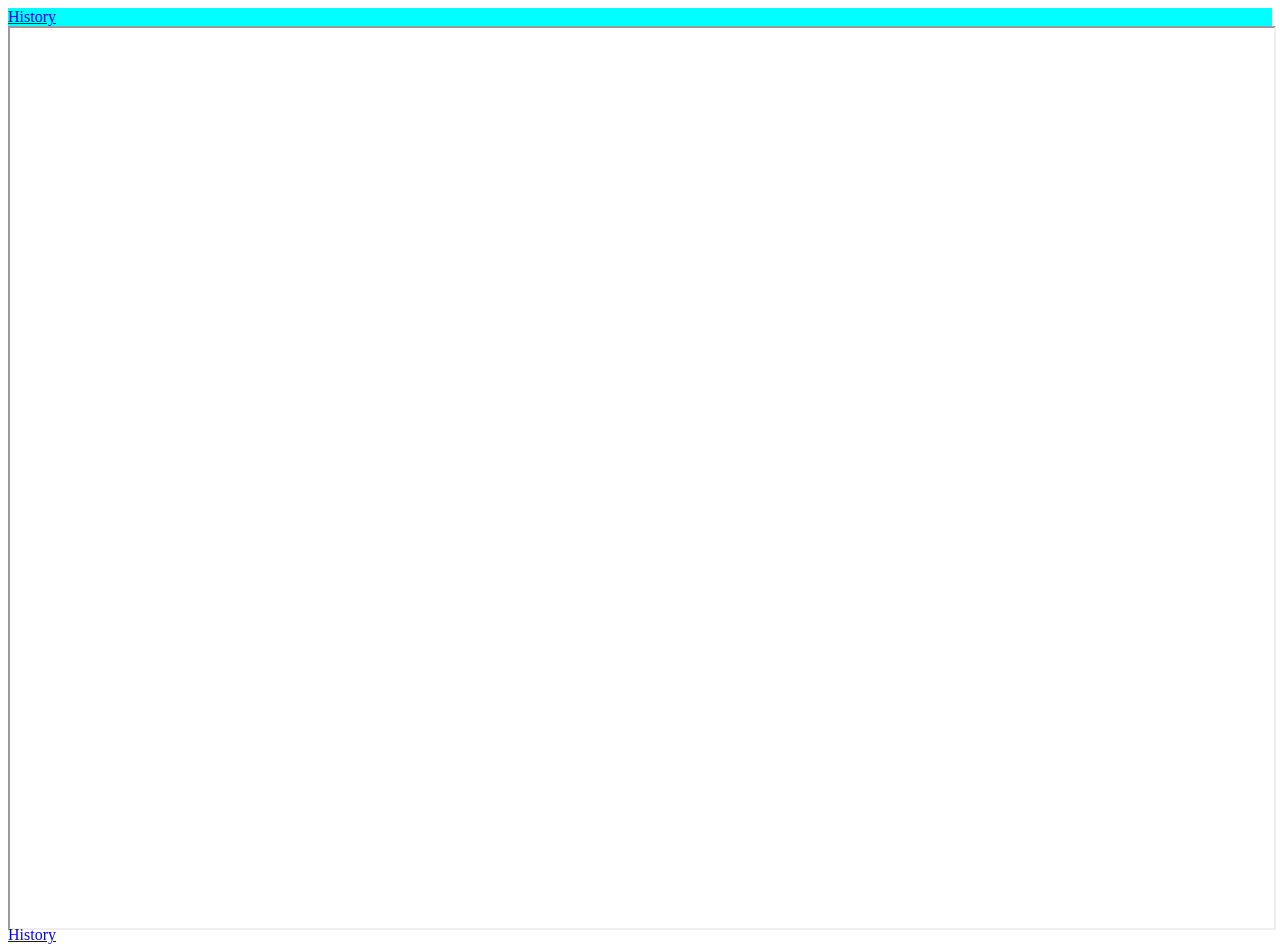
==== front_app/templates/index.html @ 0994f577 "replaced liveTemp.html with index.html. Cleaned up code" ====
<!DOCTYPE html>
<html lang="en">
<head>
    <meta charset="UTF-8">
    <link rel="stylesheet" href="index.css">
</head>




<body style="height: 100vh;">

    <!--TODO nav bar-->
    <div class ="navBar">
        <a href="/history">History</a>
    </div>


    <main style="height: 100vh;">
        <iframe width="100%" height="100%" src="https://iot.app.initialstate.com/embed/#/tiles/bkt_4x86t8kwtuzb5a"></iframe>
    </main>
    <a href="/history">History</a>
</body>
</html>
---- front_app/templates/index.css ----
.navBar{
    background-color: aqua;
}
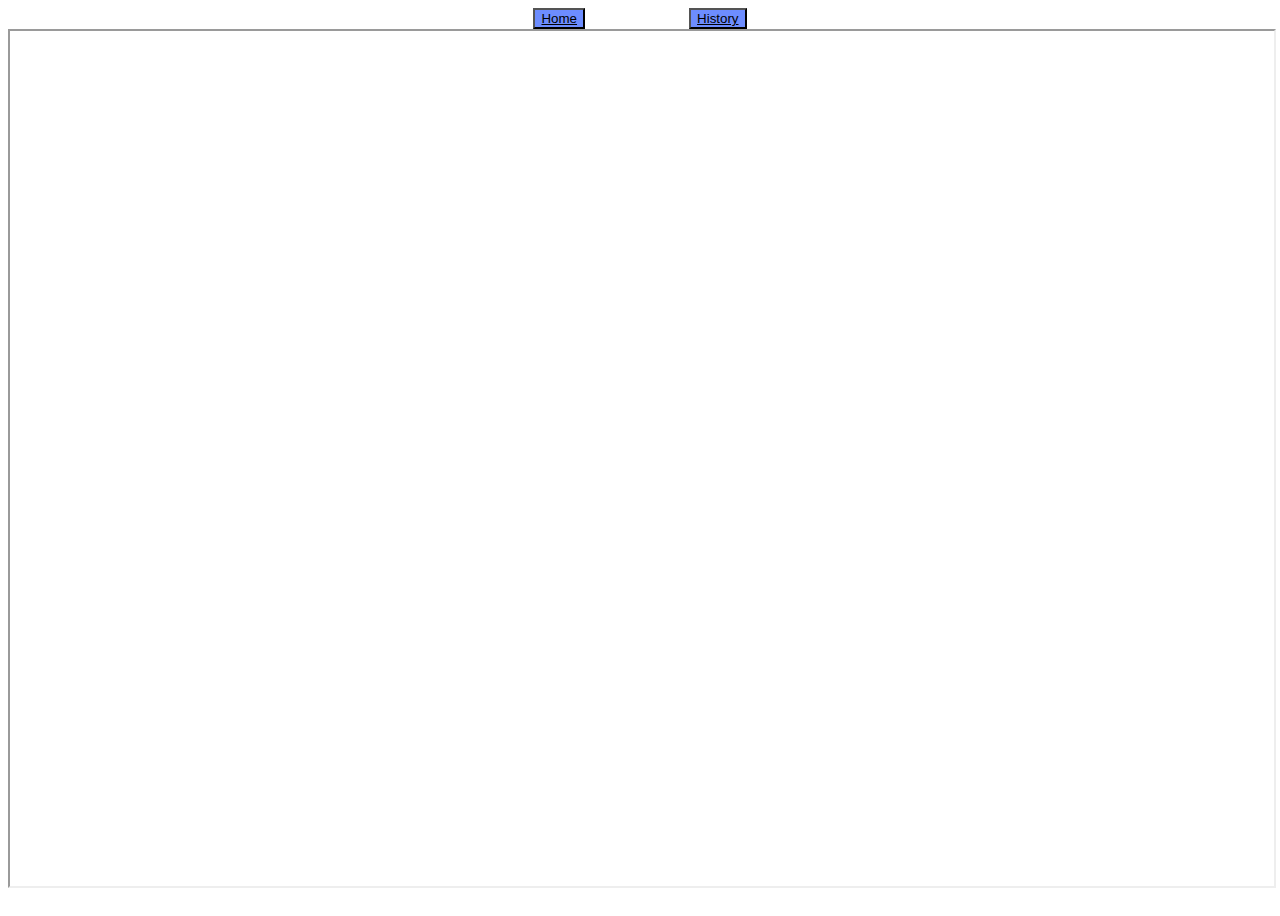
==== commit c54f53b3: "worked on nav bar" ====
--- a/front_app/templates/index.html
+++ b/front_app/templates/index.html
@@ -2,23 +2,18 @@
 <html lang="en">
 <head>
     <meta charset="UTF-8">
-    <link rel="stylesheet" href="index.css">
+    <link rel="stylesheet" type="text/css" href="../static/main.css">
 </head>
 
 
 
 
 <body style="height: 100vh;">
+  <div class="nav-bar">
+    <button class="nav-button"><a class="button-link" href="/">Home</a></button>
+    <button class="nav-button"><a class="button-link" href="/history">History</a></button>
+  </div>
 
-    <!--TODO nav bar-->
-    <div class ="navBar">
-        <a href="/history">History</a>
-    </div>
-
-
-    <main style="height: 100vh;">
-        <iframe width="100%" height="100%" src="https://iot.app.initialstate.com/embed/#/tiles/bkt_4x86t8kwtuzb5a"></iframe>
-    </main>
-    <a href="/history">History</a>
+  <iframe width="100%" height="95%" src="https://iot.app.initialstate.com/embed/#/tiles/bkt_4x86t8kwtuzb5a"></iframe>
 </body>
 </html>--- a/front_app/static/main.css
+++ b/front_app/static/main.css
@@ -0,0 +1,18 @@
+.nav-bar {
+    text-align: center;
+}
+
+.nav-button {
+    margin-left: 50px;
+    margin-right: 50px;
+    background-color: rgb(109, 141, 255);
+    color: black;
+}
+
+.nav-button:hover {
+    background-color: rgb(132, 159, 255);
+}
+
+.button-link{
+    color: black;
+}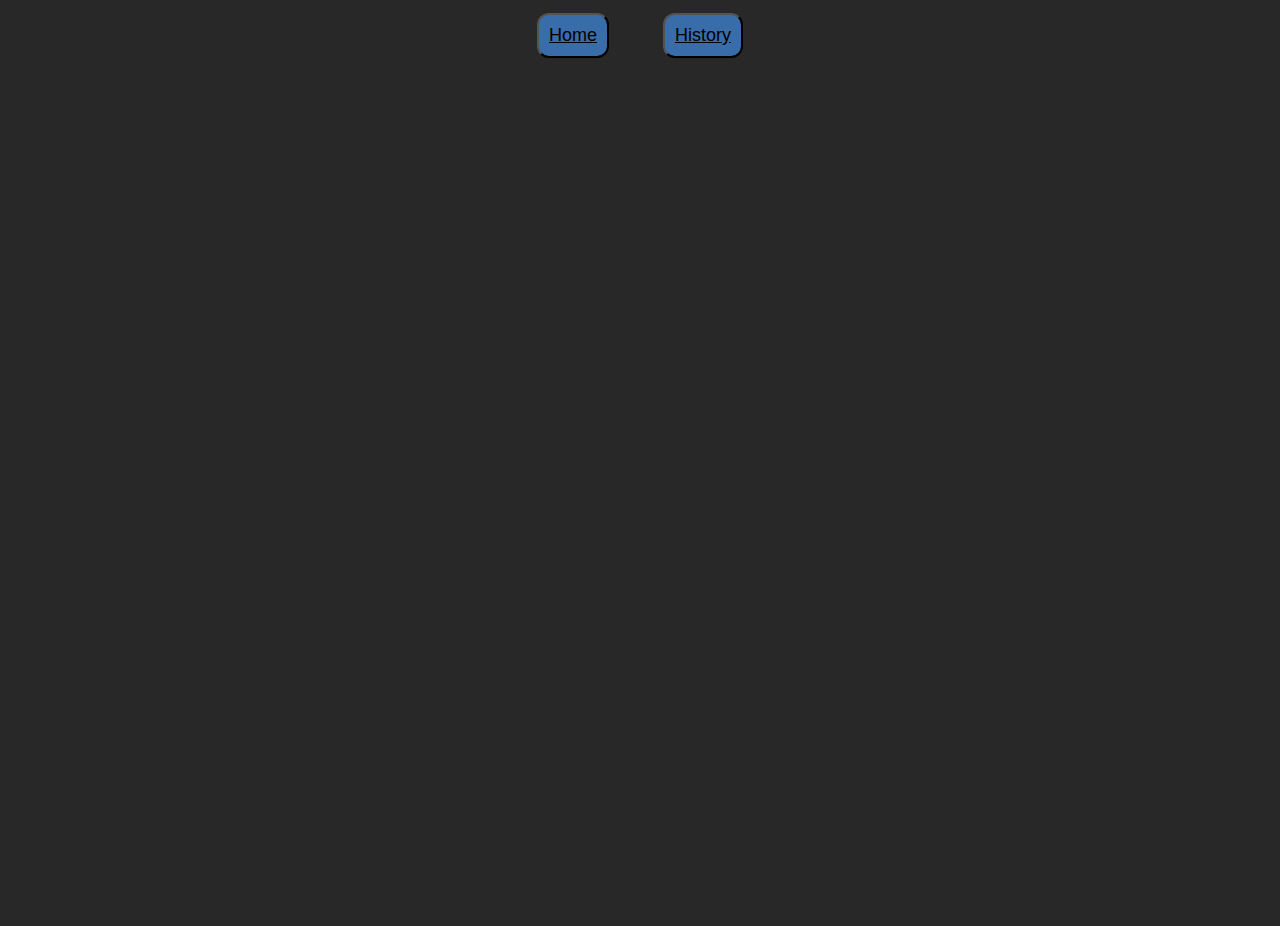
==== commit dba611a7: "even more css" ====
--- a/front_app/templates/index.html
+++ b/front_app/templates/index.html
@@ -8,7 +8,7 @@
 
 
 
-<body style="height: 100vh;">
+<body >
   <div class="nav-bar">
     <button class="nav-button"><a class="button-link" href="/">Home</a></button>
     <button class="nav-button"><a class="button-link" href="/history">History</a></button>
--- a/front_app/static/main.css
+++ b/front_app/static/main.css
@@ -1,12 +1,17 @@
+
+
 .nav-bar {
     text-align: center;
 }
 
 .nav-button {
-    margin-left: 50px;
-    margin-right: 50px;
-    background-color: rgb(109, 141, 255);
+    margin: 5px 25px 10px;
+    background-color: #386da9;
     color: black;
+    border-radius: 12px;
+    padding: 10px;
+    font-family: "Atkinson Hyperlegible", sans-serif;
+    font-size: large;
 }
 
 .nav-button:hover {
@@ -15,4 +20,29 @@
 
 .button-link{
     color: black;
+}
+
+.initial-state-screen {
+    height: 660px;
+}
+
+body{
+    background: #282828;
+}
+
+iframe{
+    padding: 0;
+    margin: 0;
+    border: none;
+    scrolling: no;
+    height: 94vh;
+}
+
+h1{
+    font-family: "Atkinson Hyperlegible", sans-serif;
+    margin: auto;
+    padding: 1%;
+    text-align: center;
+    color: white;
+    font-size: xxx-large;
 }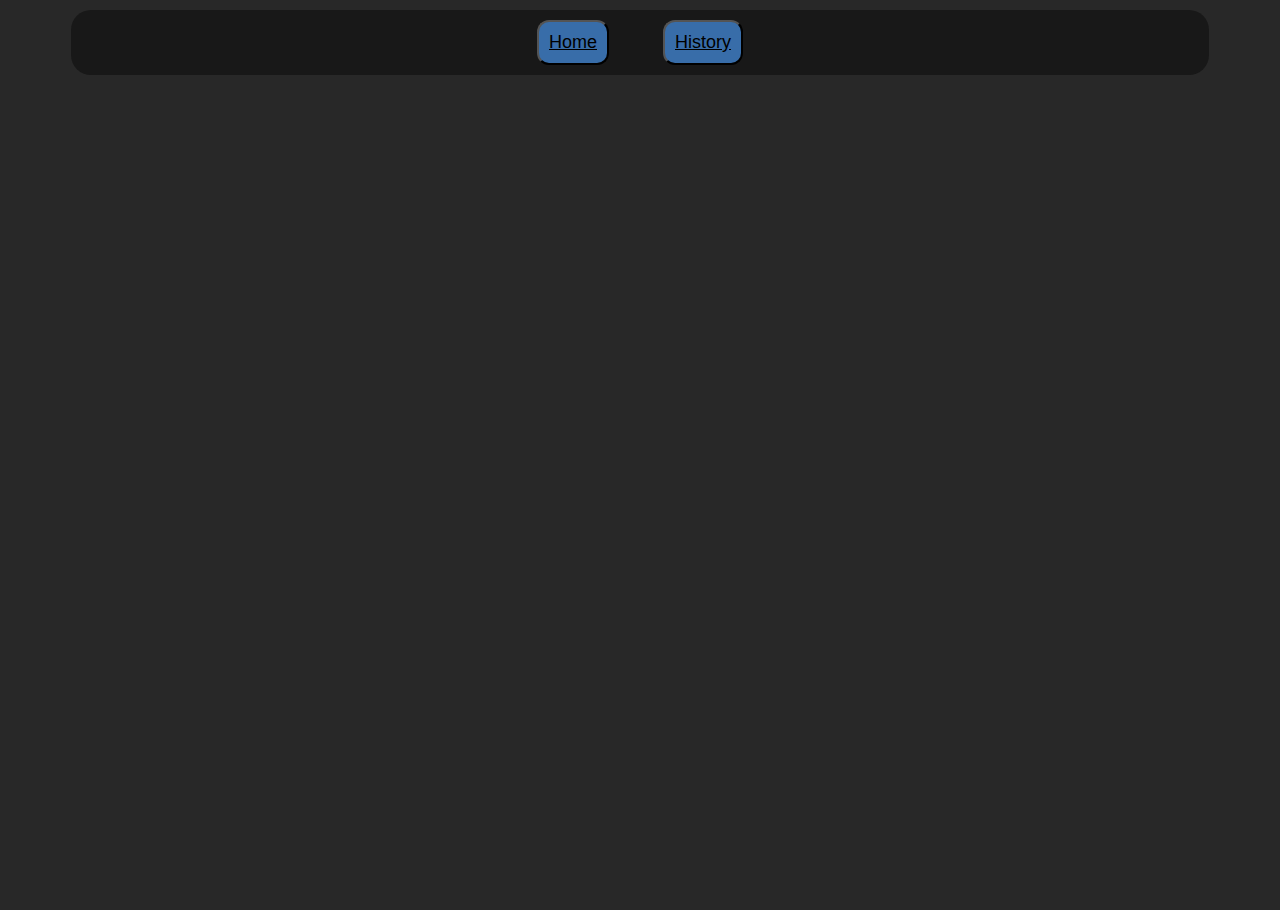
==== commit a28c1749: "even more css" ====
--- a/front_app/templates/index.html
+++ b/front_app/templates/index.html
@@ -3,17 +3,19 @@
 <head>
     <meta charset="UTF-8">
     <link rel="stylesheet" type="text/css" href="../static/main.css">
+    <title>Aquaponic Remote Access</title>
+
 </head>
 
-
-
-
+<!--    Body    -->
 <body >
   <div class="nav-bar">
     <button class="nav-button"><a class="button-link" href="/">Home</a></button>
     <button class="nav-button"><a class="button-link" href="/history">History</a></button>
   </div>
 
-  <iframe width="100%" height="95%" src="https://iot.app.initialstate.com/embed/#/tiles/bkt_4x86t8kwtuzb5a"></iframe>
+  <iframe width="100%" height="100%" src="https://iot.app.initialstate.com/embed/#/tiles/bkt_4x86t8kwtuzb5a"></iframe>
+
+
 </body>
 </html>--- a/front_app/static/main.css
+++ b/front_app/static/main.css
@@ -2,10 +2,14 @@
 
 .nav-bar {
     text-align: center;
+    border-radius: 20px;
+    background-color: #181818;
+    width: 90%;
+    margin: 10px auto auto;
 }
 
 .nav-button {
-    margin: 5px 25px 10px;
+    margin: 10px 25px 10px;
     background-color: #386da9;
     color: black;
     border-radius: 12px;
@@ -31,11 +35,14 @@
 }
 
 iframe{
-    padding: 0;
-    margin: 0;
+    margin: auto;
     border: none;
     scrolling: no;
-    height: 94vh;
+    height: 90vh;
+    width: 96vw;
+    border-radius: 30px;
+    padding: 0 1% 1%;
+
 }
 
 h1{
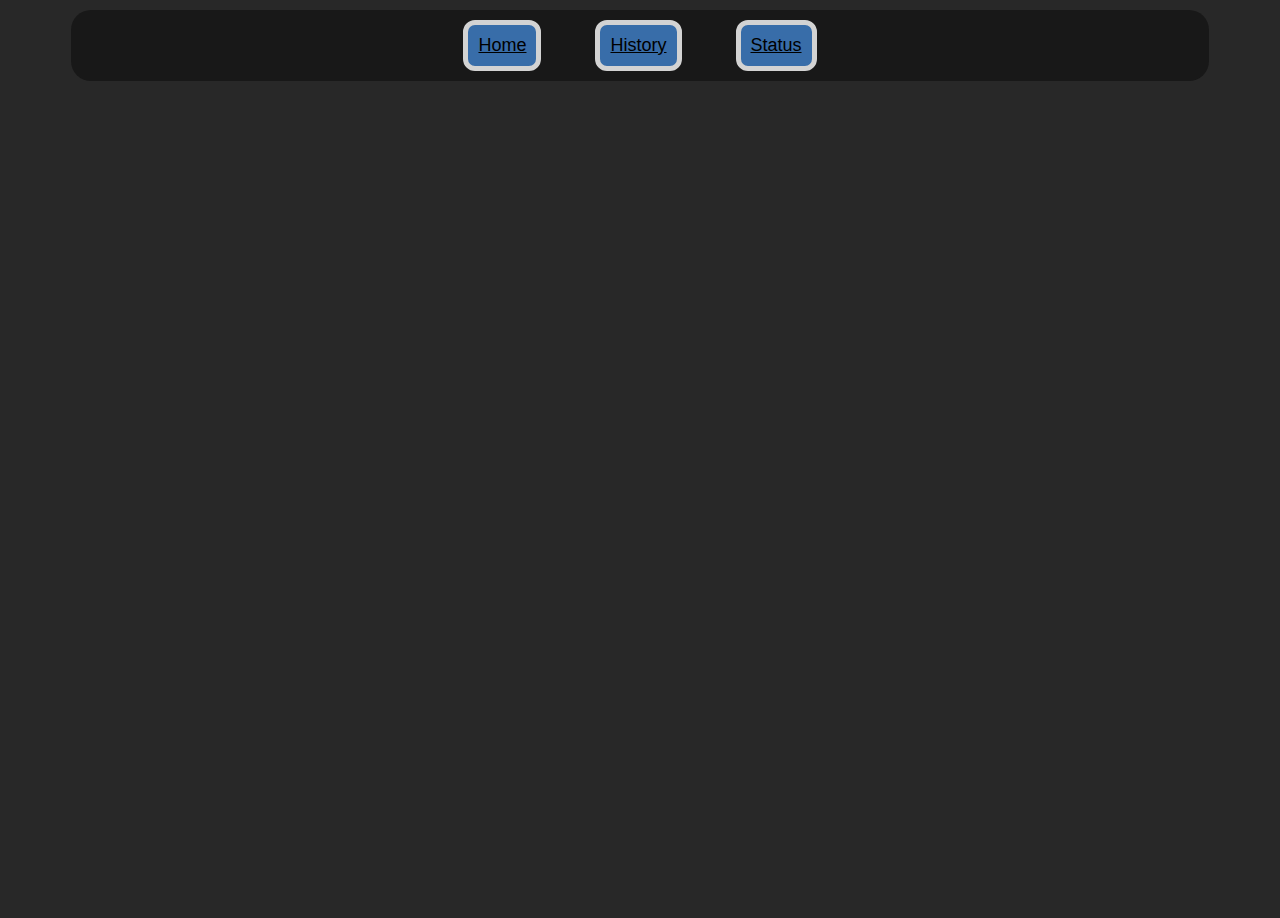
==== commit 69f435dc: "CSS" ====
--- a/front_app/templates/index.html
+++ b/front_app/templates/index.html
@@ -3,19 +3,19 @@
 <head>
     <meta charset="UTF-8">
     <link rel="stylesheet" type="text/css" href="../static/main.css">
-    <title>Aquaponic Remote Access</title>
-
 </head>
 
-<!--    Body    -->
-<body >
+
+
+
+<body scroll="no" style="height: 100vh; overflow: hidden;">
   <div class="nav-bar">
     <button class="nav-button"><a class="button-link" href="/">Home</a></button>
     <button class="nav-button"><a class="button-link" href="/history">History</a></button>
+    <button class="nav-button"><a class="button-link" href="/status">Status</a></button>
   </div>
-
-  <iframe width="100%" height="100%" src="https://iot.app.initialstate.com/embed/#/tiles/bkt_4x86t8kwtuzb5a"></iframe>
-
-
+  <div class="initial-state-screen">
+    <iframe width="100%" height="100%" src="https://iot.app.initialstate.com/embed/#/tiles/bkt_4x86t8kwtuzb5a"></iframe>
+  </div>
 </body>
 </html>--- a/front_app/static/main.css
+++ b/front_app/static/main.css
@@ -16,6 +16,9 @@
     padding: 10px;
     font-family: "Atkinson Hyperlegible", sans-serif;
     font-size: large;
+    border-width: thick;
+    border-color: lightgrey;
+    border-style: solid;
 }
 
 .nav-button:hover {
@@ -42,7 +45,6 @@
     width: 96vw;
     border-radius: 30px;
     padding: 0 1% 1%;
-
 }
 
 h1{
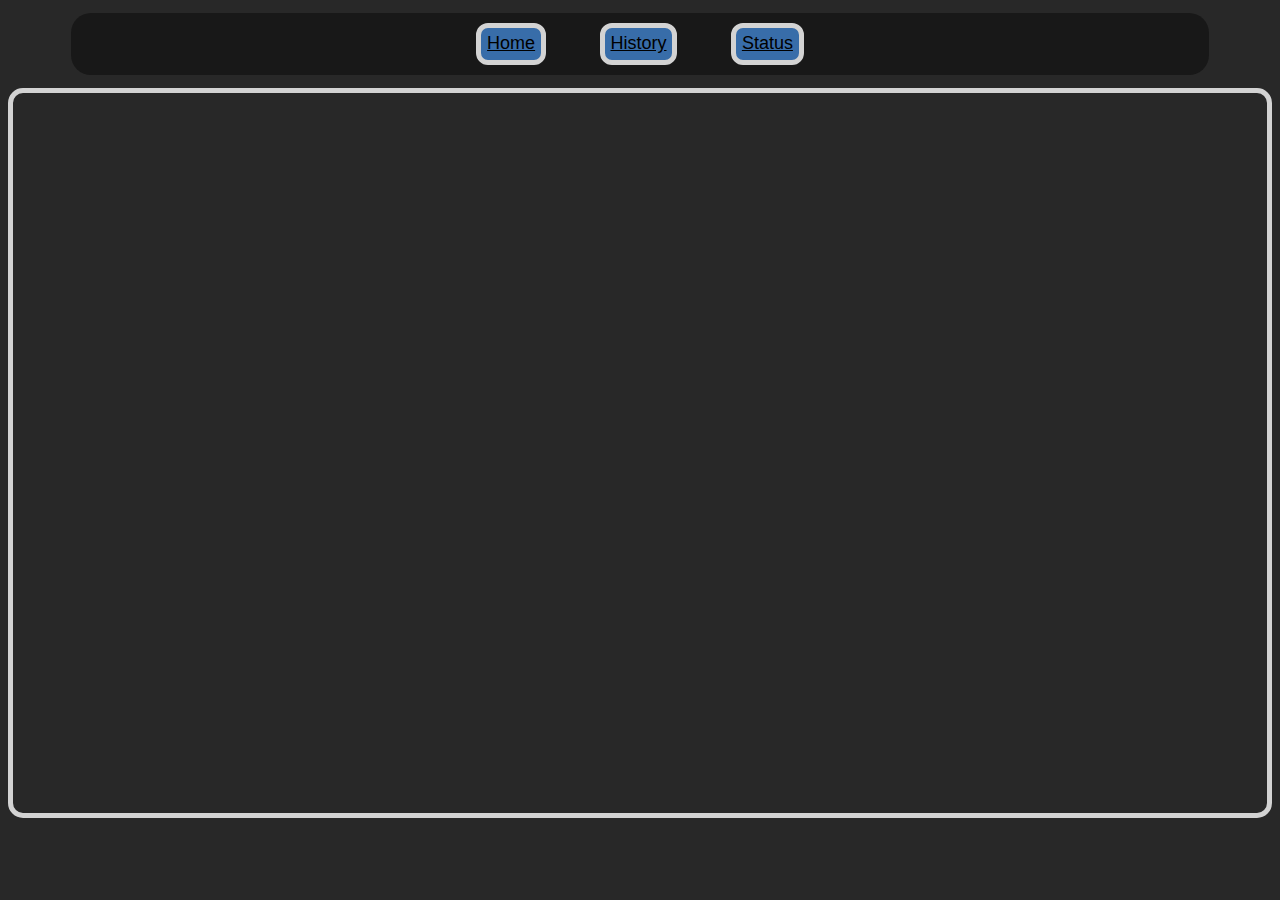
==== commit e7826aaf: "PEP8, HTML Compliance and some css" ====
--- a/front_app/templates/index.html
+++ b/front_app/templates/index.html
@@ -3,19 +3,18 @@
 <head>
     <meta charset="UTF-8">
     <link rel="stylesheet" type="text/css" href="../static/main.css">
+    <title>Aquaponic Remote Access</title>
+
 </head>
 
-
-
-
-<body scroll="no" style="height: 100vh; overflow: hidden;">
+<body scroll="no" style=" overflow: hidden;">
   <div class="nav-bar">
     <button class="nav-button"><a class="button-link" href="/">Home</a></button>
     <button class="nav-button"><a class="button-link" href="/history">History</a></button>
     <button class="nav-button"><a class="button-link" href="/status">Status</a></button>
   </div>
   <div class="initial-state-screen">
-    <iframe width="100%" height="100%" src="https://iot.app.initialstate.com/embed/#/tiles/bkt_4x86t8kwtuzb5a"></iframe>
+    <iframe width="100%" height="100%" scroll="no" src="https://iot.app.initialstate.com/embed/#/tiles/bkt_4x86t8kwtuzb5a"></iframe>
   </div>
 </body>
 </html>--- a/front_app/static/main.css
+++ b/front_app/static/main.css
@@ -5,7 +5,8 @@
     border-radius: 20px;
     background-color: #181818;
     width: 90%;
-    margin: 10px auto auto;
+    margin: 1% auto;
+
 }
 
 .nav-button {
@@ -13,7 +14,7 @@
     background-color: #386da9;
     color: black;
     border-radius: 12px;
-    padding: 10px;
+    padding: 0.5%;
     font-family: "Atkinson Hyperlegible", sans-serif;
     font-size: large;
     border-width: thick;
@@ -30,21 +31,24 @@
 }
 
 .initial-state-screen {
-    height: 660px;
+    height: auto;
 }
 
 body{
     background: #282828;
+    height: 80vh;
 }
 
 iframe{
     margin: auto;
     border: none;
-    scrolling: no;
-    height: 90vh;
-    width: 96vw;
-    border-radius: 30px;
-    padding: 0 1% 1%;
+    height: 80vh;
+    width: 98vw;
+    border-radius: 15px;
+    padding: 0 0 0;
+    border: lightgrey;
+    border-width: thick;
+    border-style: solid;
 }
 
 h1{
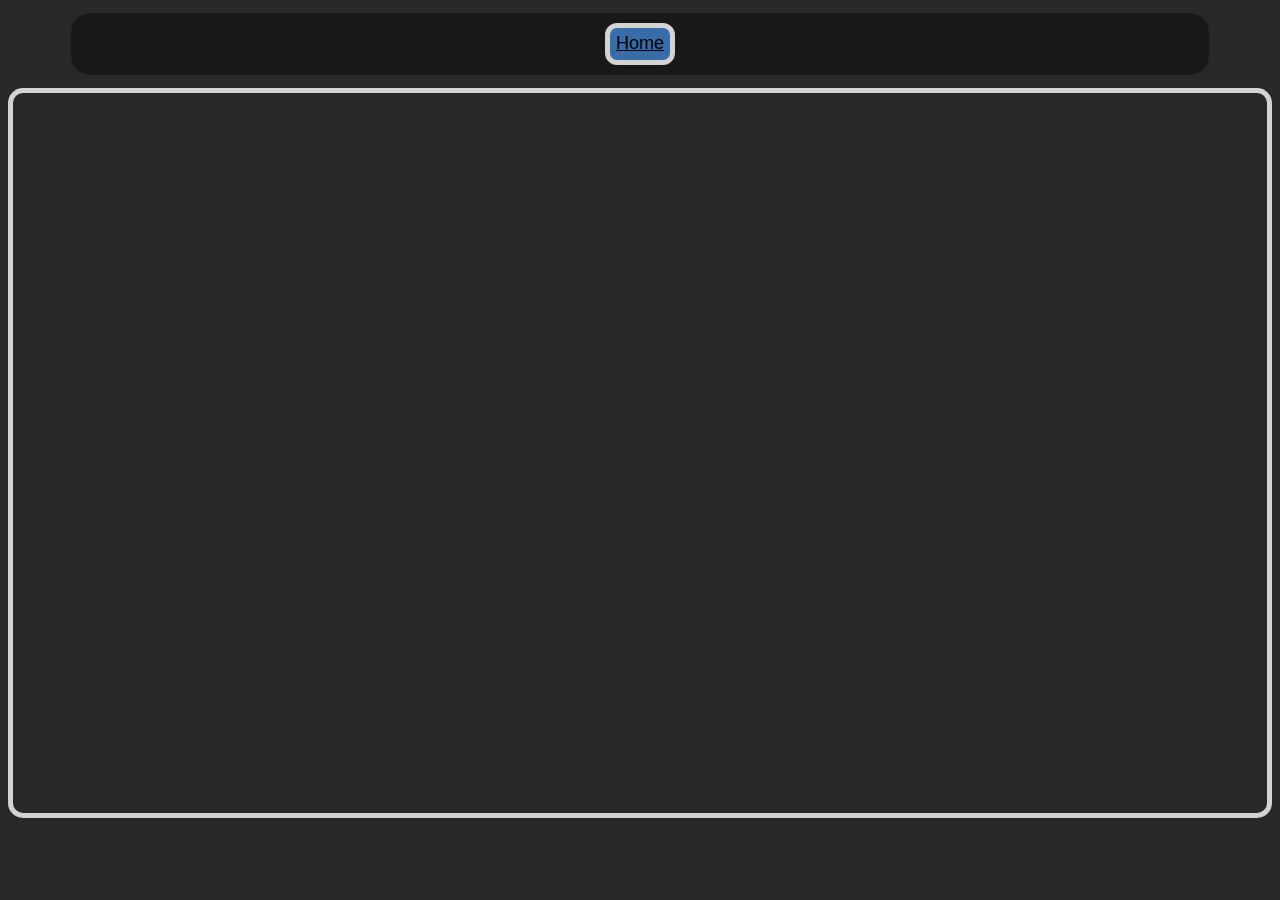
==== commit ee7b9c19: "Final Commit, minor formatting changes for presentation" ====
--- a/front_app/templates/index.html
+++ b/front_app/templates/index.html
@@ -10,8 +10,6 @@
 <body scroll="no" style=" overflow: hidden;">
   <div class="nav-bar">
     <button class="nav-button"><a class="button-link" href="/">Home</a></button>
-    <button class="nav-button"><a class="button-link" href="/history">History</a></button>
-    <button class="nav-button"><a class="button-link" href="/status">Status</a></button>
   </div>
   <div class="initial-state-screen">
     <iframe width="100%" height="100%" scroll="no" src="https://iot.app.initialstate.com/embed/#/tiles/bkt_4x86t8kwtuzb5a"></iframe>
